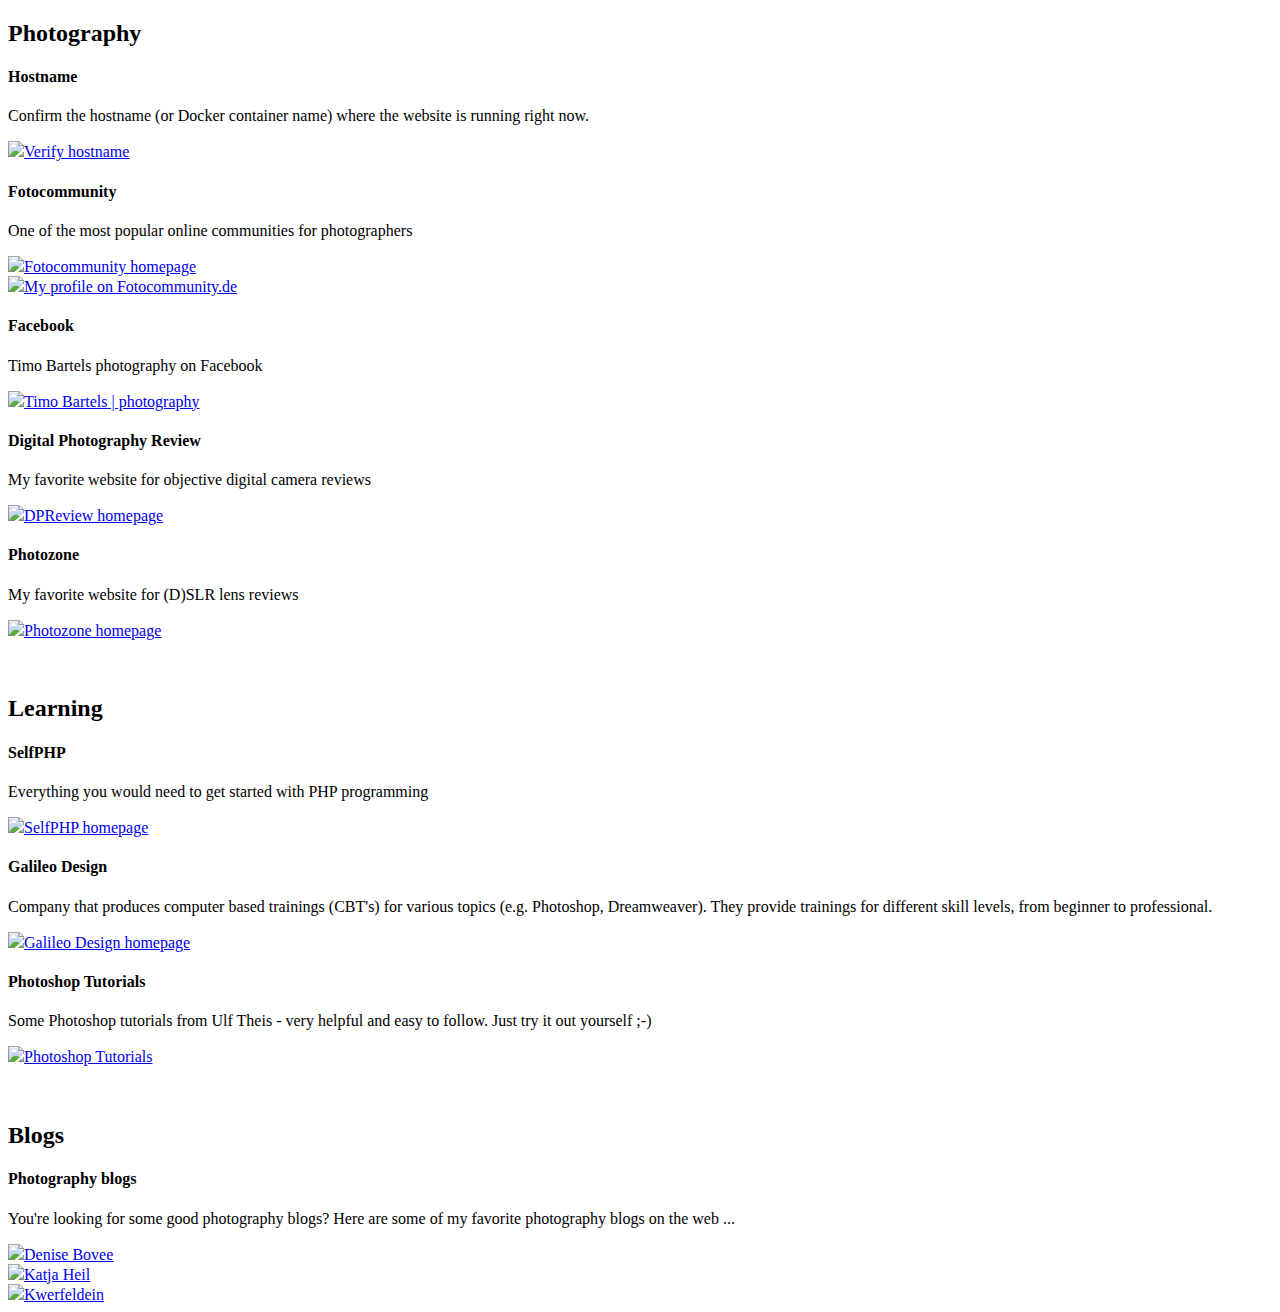
==== 1.8/html/link_content.html @ 200ba3b9 "new commit for pipeline" ====
<!DOCTYPE html PUBLIC "-//W3C//DTD XHTML 1.0 Transitional//EN" "http://www.w3.org/TR/xhtml1/DTD/xhtml1-transitional.dtd">
<html xmlns="http://www.w3.org/1999/xhtml">
<head>
<meta http-equiv="Content-Type" content="text/html; charset=utf-8" />
<title>Links</title>
<link href="styles/iframelayout.css" rel="stylesheet" type="text/css" />

<!--[if lt IE 7]>
<style type="text/css">
html {overflow-x:hidden;}
.links #link {
    border-left-width: 0.05em;
    border-bottom-width: 0.05em;
}
.links #cat {
    border-left-width: 0.05em;
    border-bottom-width: 0.05em;
}
</style>
<![endif]-->

</head>
<body class="links">


<div id="cat">
	<h2>Photography</h2>
</div>
<div id="link">
<h4>Hostname</h4>
<p>Confirm the hostname (or Docker container name) where the website is running right now.</p>
<img src="images/link.jpg" border="0"/><a href="hostname.php">Verify hostname</a><br />
</div>
<div id="link">
<h4>Fotocommunity</h4>
<p>One of the most popular online communities for photographers</p>
<img src="images/link.jpg" border="0"/><a href="http://www.fotocommunity.de" target="_blank">Fotocommunity homepage</a><br />
<img src="images/link.jpg" border="0"/><a href="http://www.fotocommunity.de/pc/pc/mypics/609399" target="_blank">My profile on Fotocommunity.de</a></div>
<div id="link">
<h4>Facebook</h4>
<p>Timo Bartels photography on Facebook</p>
<img src="images/link.jpg" border="0"/><a href="http://facebook.bartels-online.net" target="_blank">Timo Bartels | photography</a><br />
</div>
<div id="link">
<h4>Digital Photography Review</h4>
<p>My favorite website  for objective digital camera reviews</p>
<img src="images/link.jpg" border="0"/><a href="http://www.dpreview.com" target="_blank">DPReview homepage</a>
</div>
<div id="link">
<h4>Photozone</h4>
<p>My favorite website for  (D)SLR lens reviews</p>
<img src="images/link.jpg" border="0"/><a href="http://www.photozone.de" target="_blank">Photozone homepage</a>
</div>
<br />
<br />
<div id="cat">
	<h2>Learning</h2>
</div>
<div id="link">
<h4>SelfPHP</h4>
<p>Everything you would need to get started with PHP programming</p>
<img src="images/link.jpg" border="0"/><a href="http://www.selfphp.de/praxisbuch/index.php" target="_blank">SelfPHP homepage</a>
</div>
<div id="link">
<h4>Galileo Design</h4>
<p>Company that produces computer based trainings (CBT's) for various topics (e.g. Photoshop, Dreamweaver). They provide trainings for different skill levels, from beginner to professional.</p>
<img src="images/link.jpg" border="0"/><a href="http://www.galileo-design.de" target="_blank">Galileo Design homepage</a>
</div>
<div id="link">
<h4>Photoshop Tutorials</h4>
<p>Some Photoshop tutorials from Ulf Theis - very helpful and easy to follow. Just try it out yourself ;-)</p>
<img src="images/link.jpg" border="0"/><a href="http://www.ulf-theis.de/tutorials/photoshop" target="_blank">Photoshop Tutorials</a>
</div>
<br />
<br />
<div id="cat">
	<h2>Blogs</h2>
</div>
<div id="link">
<h4>Photography blogs</h4>
<p>You're looking for some good photography blogs? Here are some of my favorite photography blogs on the web ...</p>
<img src="images/link.jpg" border="0"/><a href="http://denisebovee.net/" target="_blank">Denise Bovee</a><br />
<img src="images/link.jpg" border="0"/><a href="http://www.katjaheil.de/blog/" target="_blank">Katja Heil</a><br />
<img src="images/link.jpg" border="0"/><a href="http://kwerfeldein.de/" target="_blank">Kwerfeldein</a>
</div>
</div>
</body>
</html>
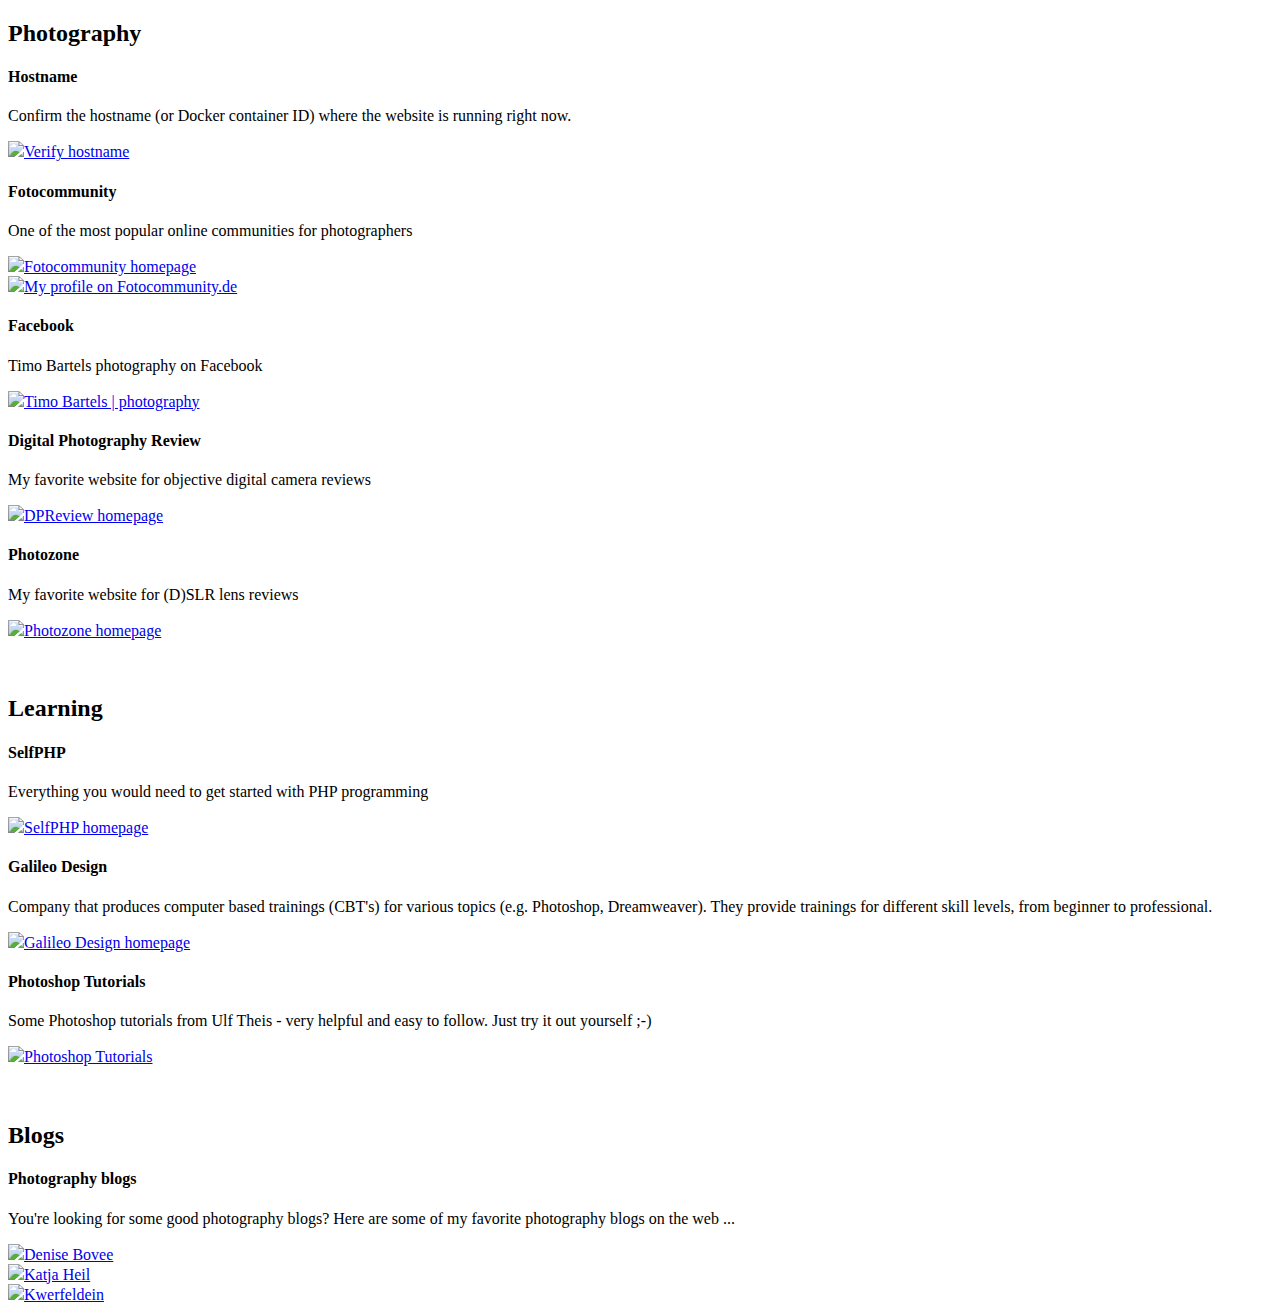
==== commit f0c7735d: "edited text in link_content.html" ====
--- a/1.8/html/link_content.html
+++ b/1.8/html/link_content.html
@@ -28,7 +28,7 @@
 </div>
 <div id="link">
 <h4>Hostname</h4>
-<p>Confirm the hostname (or Docker container name) where the website is running right now.</p>
+<p>Confirm the hostname (or Docker container ID) where the website is running right now.</p>
 <img src="images/link.jpg" border="0"/><a href="hostname.php">Verify hostname</a><br />
 </div>
 <div id="link">
